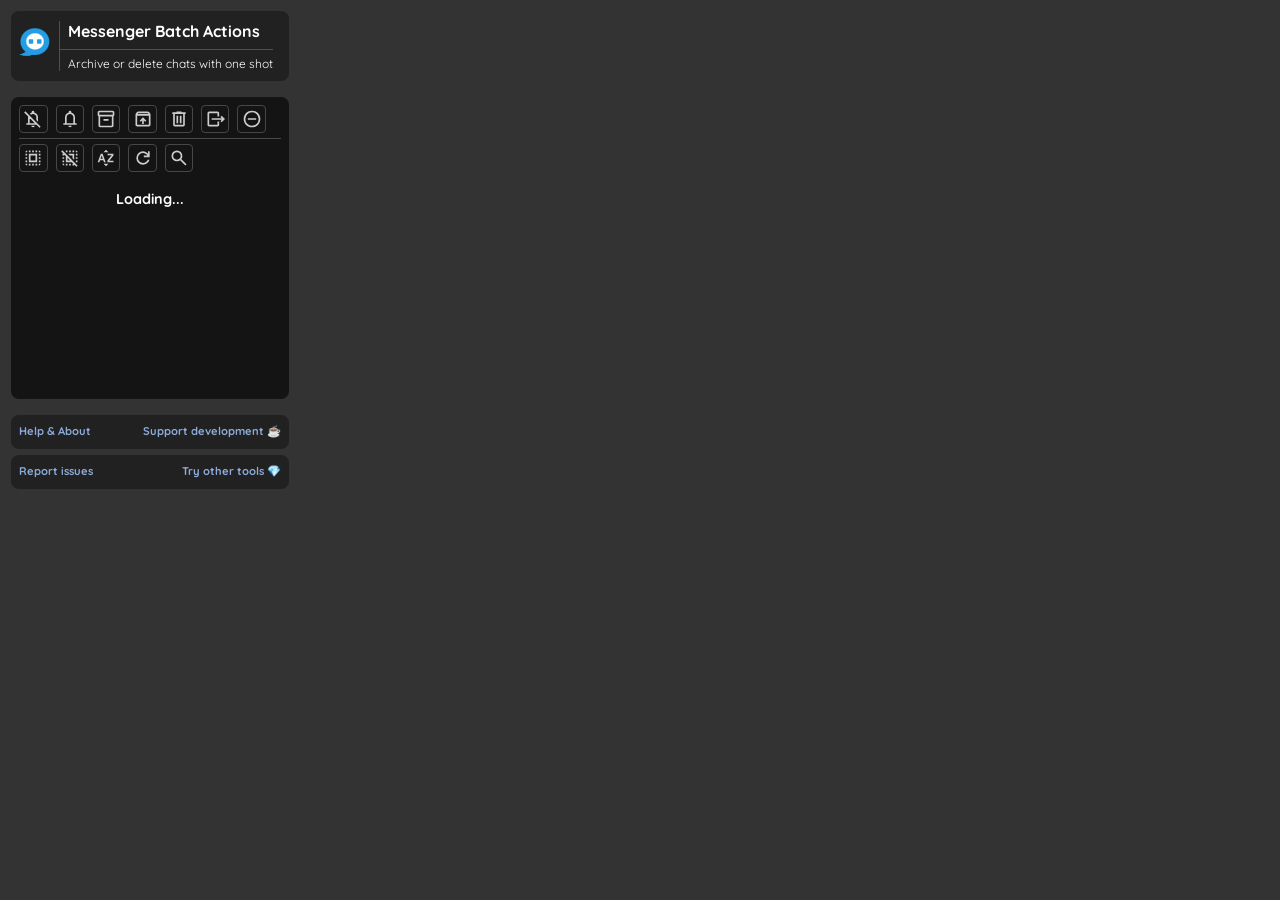
==== html/index.html @ a34a36d0 "Messenger Batch Actions 1.0.1, as published on the Chrome Web Store" ====
<!DOCTYPE html>
<html lang="en">
	<head>
		<meta charset="UTF-8" />
		<meta name="viewport" content="width=device-width, initial-scale=1" />
		<title>Messenger Batch Actions</title>
		<meta name="description" content="Multiple chats archive, delete, or mute at once to keep your Messenger clean" />
		<meta name="author" content="Jun Ivanne Dalman" />
		<link rel="stylesheet" href="../css/index.css" />
		<script defer src="../js/index.js"></script>
	</head>
	<body>
		<!-- Information -->
		<header>
			<div class="title-container">
				<div class="icon">
					<img src="../assets/icons/icon32.png" />
				</div>

				<span class="vertical-line"></span>
				<div class="text-title">
					<h1>Messenger Batch Actions</h1>
					<span class="horizontal-line"></span>
					<p>Archive or delete chats with one shot</p>
				</div>
			</div>
		</header>
		<main>
			<!-- Action -->
			<!-- Select All / Unselect All is also here -->
			<section>
				<!-- Chats list -->
				<div class="actions">
					<div id="chats-actions" class="chat-actions">
						<button data-action="mute" data-tooltip="Mute">
							<svg xmlns="http://www.w3.org/2000/svg" height="24px" viewBox="0 -960 960 960" width="24px" fill="#CCCCCC"><path d="M160-200v-80h80v-280q0-33 8.5-65t25.5-61l60 60q-7 16-10.5 32.5T320-560v280h248L56-792l56-56 736 736-56 56-146-144H160Zm560-154-80-80v-126q0-66-47-113t-113-47q-26 0-50 8t-44 24l-58-58q20-16 43-28t49-18v-28q0-25 17.5-42.5T480-880q25 0 42.5 17.5T540-820v28q80 20 130 84.5T720-560v206Zm-276-50Zm36 324q-33 0-56.5-23.5T400-160h160q0 33-23.5 56.5T480-80Zm33-481Z" /></svg>
						</button>
						<button data-action="unmute" data-tooltip="Unmute">
							<svg xmlns="http://www.w3.org/2000/svg" height="24px" viewBox="0 -960 960 960" width="24px" fill="#CCCCCC"><path d="M160-200v-80h80v-280q0-83 50-147.5T420-792v-28q0-25 17.5-42.5T480-880q25 0 42.5 17.5T540-820v28q80 20 130 84.5T720-560v280h80v80H160Zm320-300Zm0 420q-33 0-56.5-23.5T400-160h160q0 33-23.5 56.5T480-80ZM320-280h320v-280q0-66-47-113t-113-47q-66 0-113 47t-47 113v280Z" /></svg>
						</button>
						<button data-action="archive" data-tooltip="Archive">
							<svg xmlns="http://www.w3.org/2000/svg" height="24px" viewBox="0 -960 960 960" width="24px" fill="#CCCCCC"><path d="M200-80q-33 0-56.5-23.5T120-160v-451q-18-11-29-28.5T80-680v-120q0-33 23.5-56.5T160-880h640q33 0 56.5 23.5T880-800v120q0 23-11 40.5T840-611v451q0 33-23.5 56.5T760-80H200Zm0-520v440h560v-440H200Zm-40-80h640v-120H160v120Zm200 280h240v-80H360v80Zm120 20Z" /></svg>
						</button>
						<button data-action="unarchive" data-tooltip="Unarchive">
							<svg xmlns="http://www.w3.org/2000/svg" height="24px" viewBox="0 -960 960 960" width="24px" fill="#CCCCCC"><path d="M480-560 320-400l56 56 64-64v168h80v-168l64 64 56-56-160-160Zm-280-80v440h560v-440H200Zm0 520q-33 0-56.5-23.5T120-200v-499q0-14 4.5-27t13.5-24l50-61q11-14 27.5-21.5T250-840h460q18 0 34.5 7.5T772-811l50 61q9 11 13.5 24t4.5 27v499q0 33-23.5 56.5T760-120H200Zm16-600h528l-34-40H250l-34 40Zm264 300Z" /></svg>
						</button>
						<button data-action="delete" data-tooltip="Delete">
							<svg xmlns="http://www.w3.org/2000/svg" height="24px" viewBox="0 -960 960 960" width="24px" fill="#CCCCCC"><path d="M280-120q-33 0-56.5-23.5T200-200v-520h-40v-80h200v-40h240v40h200v80h-40v520q0 33-23.5 56.5T680-120H280Zm400-600H280v520h400v-520ZM360-280h80v-360h-80v360Zm160 0h80v-360h-80v360ZM280-720v520-520Z" /></svg>
						</button>
						<button data-action="leave" data-tooltip="Leave">
							<svg xmlns="http://www.w3.org/2000/svg" height="24px" viewBox="0 -960 960 960" width="24px" fill="#CCCCCC"><path d="M806-440H320v-80h486l-62-62 56-58 160 160-160 160-56-58 62-62ZM600-600v-160H200v560h400v-160h80v160q0 33-23.5 56.5T600-120H200q-33 0-56.5-23.5T120-200v-560q0-33 23.5-56.5T200-840h400q33 0 56.5 23.5T680-760v160h-80Z" /></svg>
						</button>
						<button data-action="block" data-tooltip="Block/Unblock">
							<svg xmlns="http://www.w3.org/2000/svg" height="24px" viewBox="0 -960 960 960" width="24px" fill="#CCCCCC"><path d="M280-440h400v-80H280v80ZM480-80q-83 0-156-31.5T197-197q-54-54-85.5-127T80-480q0-83 31.5-156T197-763q54-54 127-85.5T480-880q83 0 156 31.5T763-763q54 54 85.5 127T880-480q0 83-31.5 156T763-197q-54 54-127 85.5T480-80Zm0-80q134 0 227-93t93-227q0-134-93-227t-227-93q-134 0-227 93t-93 227q0 134 93 227t227 93Zm0-320Z" /></svg>
						</button>
					</div>
					<span class="horizontal-line"></span>
					<div id="chats-actions-additional" class="chat-actions">
						<button data-action="select-all" data-tooltip="Select-all">
							<svg xmlns="http://www.w3.org/2000/svg" height="24px" viewBox="0 -960 960 960" width="24px" fill="#CCCCCC"><path d="M280-280v-400h400v400H280Zm80-80h240v-240H360v240ZM200-200v80q-33 0-56.5-23.5T120-200h80Zm-80-80v-80h80v80h-80Zm0-160v-80h80v80h-80Zm0-160v-80h80v80h-80Zm80-160h-80q0-33 23.5-56.5T200-840v80Zm80 640v-80h80v80h-80Zm0-640v-80h80v80h-80Zm160 640v-80h80v80h-80Zm0-640v-80h80v80h-80Zm160 640v-80h80v80h-80Zm0-640v-80h80v80h-80Zm160 640v-80h80q0 33-23.5 56.5T760-120Zm0-160v-80h80v80h-80Zm0-160v-80h80v80h-80Zm0-160v-80h80v80h-80Zm0-160v-80q33 0 56.5 23.5T840-760h-80Z" /></svg>
						</button>
						<button data-action="unselect-all" data-tooltip="Unselect-all">
							<svg xmlns="http://www.w3.org/2000/svg" height="24px" viewBox="0 -960 960 960" width="24px" fill="#CCCCCC"><path d="M791-56 567-280H280v-287L56-791l56-57 736 736-57 56ZM360-360h127L360-487v127Zm320-33-80-80v-127H473l-80-80h287v287ZM200-200v80q-33 0-56.5-23.5T120-200h80Zm-80-80v-80h80v80h-80Zm0-160v-80h80v80h-80Zm0-160v-80h80v80h-80Zm160 480v-80h80v80h-80Zm0-640v-80h80v80h-80Zm160 640v-80h80v80h-80Zm0-640v-80h80v80h-80Zm160 640v-80h80v80h-80Zm0-640v-80h80v80h-80Zm160 480v-80h80v80h-80Zm0-160v-80h80v80h-80Zm0-160v-80h80v80h-80Zm0-160v-80q33 0 56.5 23.5T840-760h-80Z" /></svg>
						</button>
						<button data-action="sortby-name" data-order="ascending" data-tooltip="Sort-by">
							<svg xmlns="http://www.w3.org/2000/svg" height="24px" viewBox="0 -960 960 960" width="24px" fill="#CCCCCC"><path d="m80-280 150-400h86l150 400h-82l-34-96H196l-32 96H80Zm140-164h104l-48-150h-6l-50 150Zm328 164v-76l202-252H556v-72h282v76L638-352h202v72H548ZM360-760l120-120 120 120H360ZM480-80 360-200h240L480-80Z" /></svg>
						</button>
						<button data-action="refresh-chats" data-tooltip="Refresh Chats">
							<svg xmlns="http://www.w3.org/2000/svg" height="24px" viewBox="0 -960 960 960" width="24px" fill="#CCCCCC"><path d="M480-160q-134 0-227-93t-93-227q0-134 93-227t227-93q69 0 132 28.5T720-690v-110h80v280H520v-80h168q-32-56-87.5-88T480-720q-100 0-170 70t-70 170q0 100 70 170t170 70q77 0 139-44t87-116h84q-28 106-114 173t-196 67Z" /></svg>
						</button>
						<button data-action="search-chats" data-tooltip="Search">
							<svg xmlns="http://www.w3.org/2000/svg" height="24px" viewBox="0 -960 960 960" width="24px" fill="#CCCCCC"><path d="M784-120 532-372q-30 24-69 38t-83 14q-109 0-184.5-75.5T120-580q0-109 75.5-184.5T380-840q109 0 184.5 75.5T640-580q0 44-14 83t-38 69l252 252-56 56ZM380-400q75 0 127.5-52.5T560-580q0-75-52.5-127.5T380-760q-75 0-127.5 52.5T200-580q0 75 52.5 127.5T380-400Z" /></svg>
						</button>
					</div>
				</div>
				<!-- Archived list -->
			</section>
			<input type="text" id="search-chats" class="no-display" />
			<h2 id="chat-source">Loading...</h2>
			<!-- Selection -->
			<section class="chats-container">
				<section class="chats-list"></section>
			</section>
		</main>
		<footer>
			<div>
				<button id="help">Help & About</button>
				<a href="https://yvantot.github.io/i" data-tooltip="Help keep this tool updated!">Support development ☕</a>
			</div>
			<div>
				<button id="issues">Report issues</button>
				<a href="https://yvantot.github.io/i" data-tooltip="Time-saving tools like this one!">Try other tools 💎</a>
			</div>
		</footer>
	</body>
</html>
---- css/index.css ----
@keyframes show_up {
	0% {
		opacity: 0;
	}
	100% {
		opacity: 1;
	}
}
@keyframes spin {
	0% {
		transform: rotate(0deg);
	}
	100% {
		transform: rotate(360deg);
	}
}
:root {
	--font-color: hsl(0, 0%, 100%);
	--line-color: hsla(0, 0%, 50%, 0.5);
	--lightest-bg: hsl(0, 0%, 48%);
	--lighter-bg: hsl(0, 0%, 33%);
	--light-bg: hsl(0, 0%, 28%);
	--dark-bg: hsl(0, 0%, 20%);
	--darker-bg: hsl(0, 0%, 13%);
	--darkest-bg: hsl(0, 0%, 8%);
	--links: hsl(216, 50%, 70%);
	--chat-selected-color: hsl(0, 0%, 25%);
}
@font-face {
	font-family: Quicksand;
	src: url("../assets/Quicksand.ttf") format("truetype");
}
*,
*::before,
*::after {
	user-select: none;
	box-sizing: border-box;
	margin: 0;
	border: none;
	background: none;
	padding: 0;
	text-decoration: none;
	line-height: 1.6;
	color: var(--font-color);
	font-family: Quicksand, Arial, Helvetica, sans-serif;
	font-size: 16px;
	font-weight: normal;
}
::-webkit-scrollbar {
	width: 5px;
}
::-webkit-scrollbar-track {
	border-radius: 10px;
	background: var(--light-bg);
}
::-webkit-scrollbar-thumb {
	border-radius: 10px;
	background: var(--lightest-bg);
}
.title-container {
	display: flex;
	align-items: center;
	justify-content: flex-start;
	border-radius: 0.5rem;
	background-color: var(--darker-bg);
	padding: 0.5rem;
	img {
		margin-right: 0.5rem;
	}
	.text-title {
		h1,
		p {
			margin-left: 0.5rem;
		}
		h1 {
			margin-bottom: 0.25rem;
			font-weight: bold;
		}
		p {
			margin-top: 0.25rem;
			font-size: 0.75rem;
		}
	}
}
body {
	display: flex;
	flex-direction: column;
	background-color: var(--dark-bg);
	padding: 0.7rem;
	width: 300px;
	height: 500px;
	gap: 1rem;
}
footer {
	display: flex;
	flex-direction: column;
	gap: 0.4rem;
	div {
		display: flex;
		justify-content: space-between;
		border-radius: 0.5rem;
		background-color: var(--darker-bg);
		padding: 0.5rem;
		p,
		a,
		button {
			font-size: 0.7rem;
			user-select: none;
		}
	}
	a,
	button {
		cursor: pointer;
		color: var(--links);
		font-weight: bold;
	}
}
main {
	display: flex;
	flex-direction: column;
	border-radius: 0.5rem;
	background-color: var(--darkest-bg);
	padding: 0.5rem;
	height: inherit;
	overflow: hidden;
	gap: 0.5rem;
	button,
	label {
		transition: transform 0.2s ease-in-out, background-color 0.2s ease-in-out, opacity 0.2s ease-in-out;
		cursor: pointer;
	}
	.actions {
		display: flex;
		flex-direction: column;
		gap: 0.3rem 0.1rem;
	}
	.chat-actions:hover {
		button {
			opacity: 0.5;
		}
	}
	button:hover {
		opacity: 1 !important;
		background-color: var(--light-bg);
	}

	button {
		border: 1px solid var(--light-bg);
	}
	button {
		display: flex;
		align-items: center;
		justify-content: center;
		border-radius: 0.25rem;
		padding: 0.2rem;
		svg {
			transition: transform 0.2s ease-in-out;
			width: 20px;
			height: 20px;
		}
	}
	h2 {
		margin-top: 0.5rem;
		text-align: center;
		font-size: 0.9rem;
		font-weight: bold;
		user-select: none;
		a {
			color: var(--links);
			font-size: 0.9rem;
			font-weight: bold;
		}
	}
	.chat-actions {
		display: flex;
		align-items: center;
		width: fit-content;
		gap: 0.5rem;
	}
	.chats-container {
		overflow-y: auto;
	}
	.chats-list {
		display: flex;
		flex-wrap: wrap;
		height: 100%;
		gap: 0.25rem;
		.chat-container:hover {
			background-color: var(--dark-bg);
			p {
				opacity: 1;
			}
		}
		.chat-container {
			display: flex;
			align-items: center;
			transition: background-color 0.1s ease-in-out, transform 0.1s ease-in-out;
			border: 1px solid var(--line-color);
			border-radius: 0.25rem;
			overflow: hidden;
			img {
				width: 30px;
				height: 30px;
				object-fit: contain;
			}
			p {
				transition: opacity 0.1s ease-in-out;
				opacity: 0.5;
				margin: 0 0.5rem;
				overflow: hidden;
				white-space: nowrap;
				font-size: 0.7rem;
				max-inline-size: 11ch;
			}
		}
	}
}
/* Utilities */
.flip {
	svg {
		transform: scaleX(-1);
	}
}
.no-display {
	display: none !important;
}
.chat-selected {
	background-color: var(--dark-bg);
	transform: scale(0.9, 0.9);
	filter: brightness(50%);
}
.horizontal-line {
	display: block;
	align-self: center;
	background-color: var(--line-color);
	width: 100%;
	height: 1px;
}
.vertical-line {
	display: block;
	background-color: var(--line-color);
	width: 1px;
	height: 50px;
}
.spin-anim {
	svg {
		animation-name: spin;
		animation-duration: 1s;
		animation-timing-function: cubic-bezier(0.175, 0.885, 0.32, 1.275);
		animation-direction: normal;
	}
}
@keyframes show_tooltip {
	0% {
		transform: scale(0.9, 0.9);
		opacity: 0;
	}
	20% {
		transform: scale(1, 1);
		opacity: 1;
	}
	80% {
		transform: scale(1, 1);
		opacity: 1;
	}
	100% {
		opacity: 0;
	}
}
.tooltip {
	display: block;
	position: fixed;
	opacity: 0;
	z-index: 100;
	border-radius: 0.3rem;
	background-color: var(--light-bg);
	padding: 0.2rem;
	animation-name: show_tooltip;
	animation-duration: 1.5s;
	animation-timing-function: cubic-bezier(0.175, 0.885, 0.32, 1.275);
	animation-delay: 0.3s;
	animation-fill-mode: forwards;
	text-align: center;
	font-size: 0.7rem;
	pointer-events: none;
	user-select: none;
}
a {
	cursor: pointer !important;
	color: var(--links) !important;
	font-weight: bold !important;
}
input {
	border: 2px solid var(--dark-bg);
	outline: none;
	border-radius: 0.5rem;
	padding: 0.2rem;
	font-size: 0.7rem;
	height: 1.5rem;
}
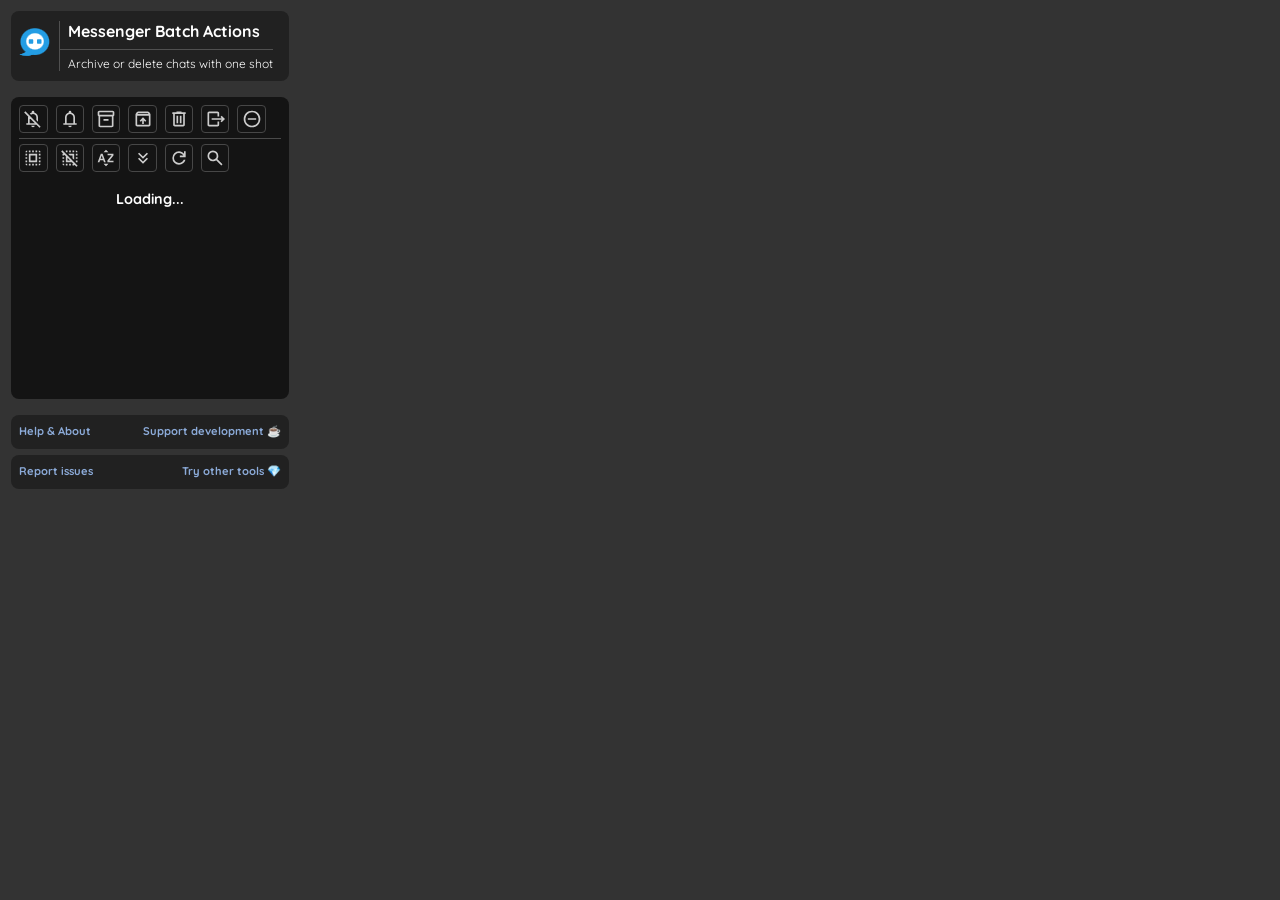
==== commit c9cf6117: "1.1.0: one chat at a time, live popup, layout fixes from GitHub Actions now run on one chat at a tim" ====
--- a/html/index.html
+++ b/html/index.html
@@ -7,6 +7,7 @@
 		<meta name="description" content="Multiple chats archive, delete, or mute at once to keep your Messenger clean" />
 		<meta name="author" content="Jun Ivanne Dalman" />
 		<link rel="stylesheet" href="../css/index.css" />
+		<script defer src="../js/shared/page-parts.js"></script>
 		<script defer src="../js/index.js"></script>
 	</head>
 	<body>
@@ -65,6 +66,9 @@
 						<button data-action="sortby-name" data-order="ascending" data-tooltip="Sort-by">
 							<svg xmlns="http://www.w3.org/2000/svg" height="24px" viewBox="0 -960 960 960" width="24px" fill="#CCCCCC"><path d="m80-280 150-400h86l150 400h-82l-34-96H196l-32 96H80Zm140-164h104l-48-150h-6l-50 150Zm328 164v-76l202-252H556v-72h282v76L638-352h202v72H548ZM360-760l120-120 120 120H360ZM480-80 360-200h240L480-80Z" /></svg>
 						</button>
+						<button data-action="load-more" data-tooltip="Load more chats">
+							<svg xmlns="http://www.w3.org/2000/svg" height="24px" viewBox="0 -960 960 960" width="24px" fill="#CCCCCC"><path d="M480-200 240-440l56-56 184 183 184-183 56 56-240 240Zm0-240L240-680l56-56 184 183 184-183 56 56-240 240Z" /></svg>
+						</button>
 						<button data-action="refresh-chats" data-tooltip="Refresh Chats">
 							<svg xmlns="http://www.w3.org/2000/svg" height="24px" viewBox="0 -960 960 960" width="24px" fill="#CCCCCC"><path d="M480-160q-134 0-227-93t-93-227q0-134 93-227t227-93q69 0 132 28.5T720-690v-110h80v280H520v-80h168q-32-56-87.5-88T480-720q-100 0-170 70t-70 170q0 100 70 170t170 70q77 0 139-44t87-116h84q-28 106-114 173t-196 67Z" /></svg>
 						</button>
@@ -77,6 +81,14 @@
 			</section>
 			<input type="text" id="search-chats" class="no-display" />
 			<h2 id="chat-source">Loading...</h2>
+			<!-- Progress of the running action -->
+			<section id="job" class="job no-display">
+				<p id="job-text"></p>
+				<div class="job-bar"><span id="job-bar-fill"></span></div>
+				<ul id="job-problems"></ul>
+				<button id="job-stop">Stop</button>
+				<button id="job-close" class="no-display">OK</button>
+			</section>
 			<!-- Selection -->
 			<section class="chats-container">
 				<section class="chats-list"></section>
--- a/css/index.css
+++ b/css/index.css
@@ -298,3 +298,58 @@
 	font-size: 0.7rem;
 	height: 1.5rem;
 }
+/* Progress of the running action */
+.job {
+	display: flex;
+	flex-direction: column;
+	flex-shrink: 0;
+	border: 1px solid var(--line-color);
+	border-radius: 0.5rem;
+	background-color: var(--darker-bg);
+	padding: 0.4rem 0.5rem;
+	gap: 0.3rem;
+	p,
+	li,
+	button {
+		font-size: 0.7rem;
+	}
+	.job-bar {
+		border-radius: 1rem;
+		background-color: var(--light-bg);
+		height: 4px;
+		overflow: hidden;
+		span {
+			display: block;
+			transition: width 0.3s ease-in-out;
+			background-color: var(--links);
+			width: 0;
+			height: 100%;
+		}
+	}
+	ul {
+		margin-left: 1rem;
+		max-height: 5rem;
+		overflow-y: auto;
+		li {
+			opacity: 0.7;
+		}
+	}
+	button {
+		align-self: flex-end;
+		padding: 0.1rem 0.6rem;
+	}
+}
+.chat-actions.busy button {
+	opacity: 0.3 !important;
+	pointer-events: none;
+}
+.chats-list .chat-container {
+	cursor: pointer;
+}
+/* Waiting for Messenger to load more chats */
+.loading {
+	pointer-events: none;
+	svg {
+		animation: spin 1s linear infinite;
+	}
+}
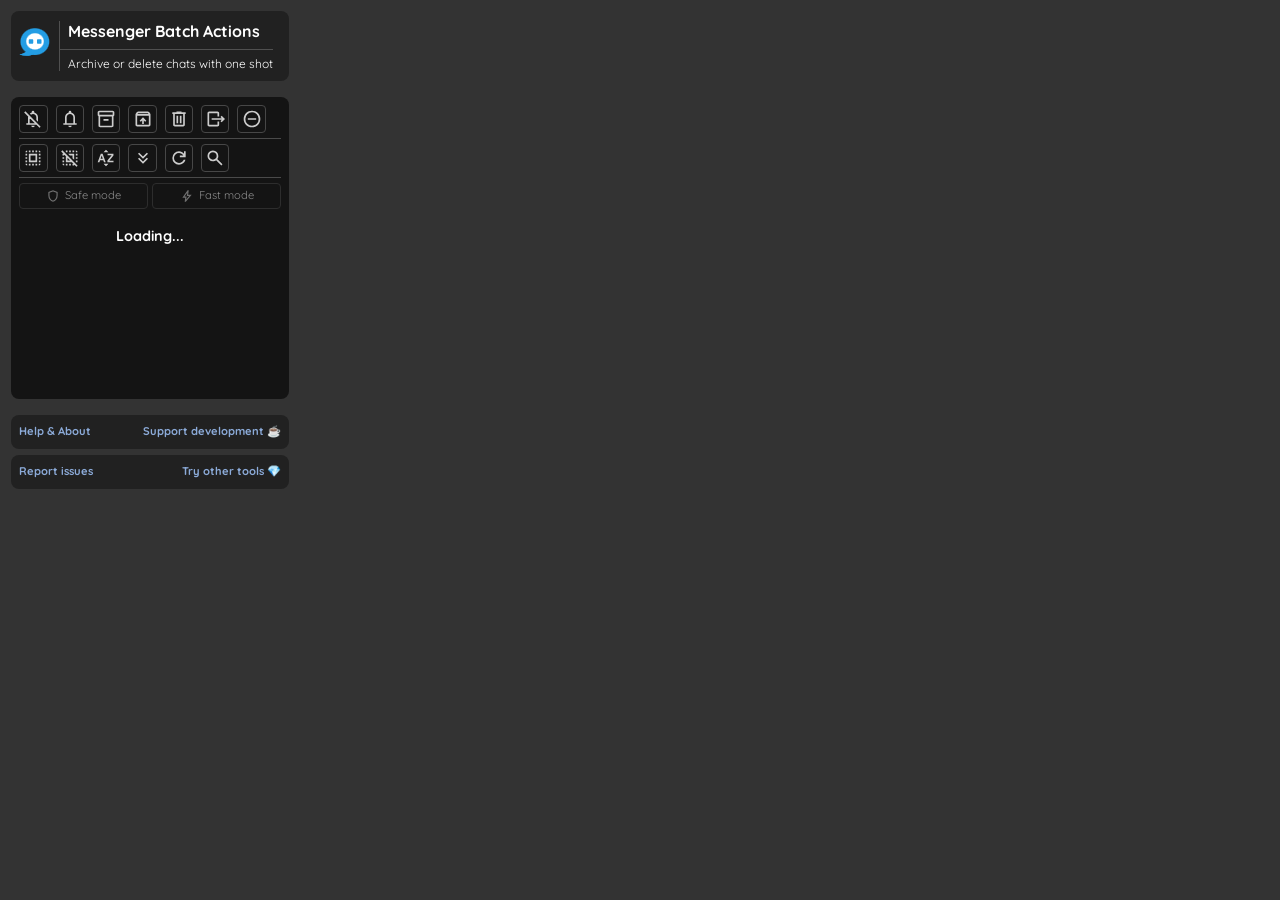
==== commit a30e5558: "Safe mode and Fast mode, and OK dismisses the summary for good The popup has a switch between Safe m" ====
--- a/html/index.html
+++ b/html/index.html
@@ -76,6 +76,18 @@
 							<svg xmlns="http://www.w3.org/2000/svg" height="24px" viewBox="0 -960 960 960" width="24px" fill="#CCCCCC"><path d="M784-120 532-372q-30 24-69 38t-83 14q-109 0-184.5-75.5T120-580q0-109 75.5-184.5T380-840q109 0 184.5 75.5T640-580q0 44-14 83t-38 69l252 252-56 56ZM380-400q75 0 127.5-52.5T560-580q0-75-52.5-127.5T380-760q-75 0-127.5 52.5T200-580q0 75 52.5 127.5T380-400Z" /></svg>
 						</button>
 					</div>
+					<span class="horizontal-line"></span>
+					<!-- How actions run: one chat at a time, or all at once -->
+					<div id="mode" class="mode-switch">
+						<button data-mode="safe" data-tooltip="One chat at a time, and checks each one">
+							<svg xmlns="http://www.w3.org/2000/svg" height="24px" viewBox="0 -960 960 960" width="24px" fill="#CCCCCC"><path d="M480-80q-139-35-229.5-159.5T160-516v-244l320-120 320 120v244q0 152-90.5 276.5T480-80Zm0-84q104-33 172-132t68-220v-189l-240-90-240 90v189q0 121 68 220t172 132Zm0-316Z" /></svg>
+							Safe mode
+						</button>
+						<button data-mode="fast" data-tooltip="All chats at once. Quicker, but Messenger can miss some">
+							<svg xmlns="http://www.w3.org/2000/svg" height="24px" viewBox="0 -960 960 960" width="24px" fill="#CCCCCC"><path d="m422-232 207-248H469l29-227-185 267h139l-30 208ZM320-80l40-280H160l360-520h80l-40 320h240L400-80h-80Zm151-390Z" /></svg>
+							Fast mode
+						</button>
+					</div>
 				</div>
 				<!-- Archived list -->
 			</section>
--- a/css/index.css
+++ b/css/index.css
@@ -353,3 +353,23 @@
 		animation: spin 1s linear infinite;
 	}
 }
+/* Safe mode / Fast mode */
+main .mode-switch {
+	display: flex;
+	gap: 0.3rem;
+	button {
+		flex: 1;
+		gap: 0.3rem;
+		opacity: 0.5;
+		font-size: 0.7rem;
+		svg {
+			width: 14px;
+			height: 14px;
+		}
+	}
+	button.mode-on {
+		opacity: 1;
+		border-color: var(--links);
+		background-color: var(--dark-bg);
+	}
+}
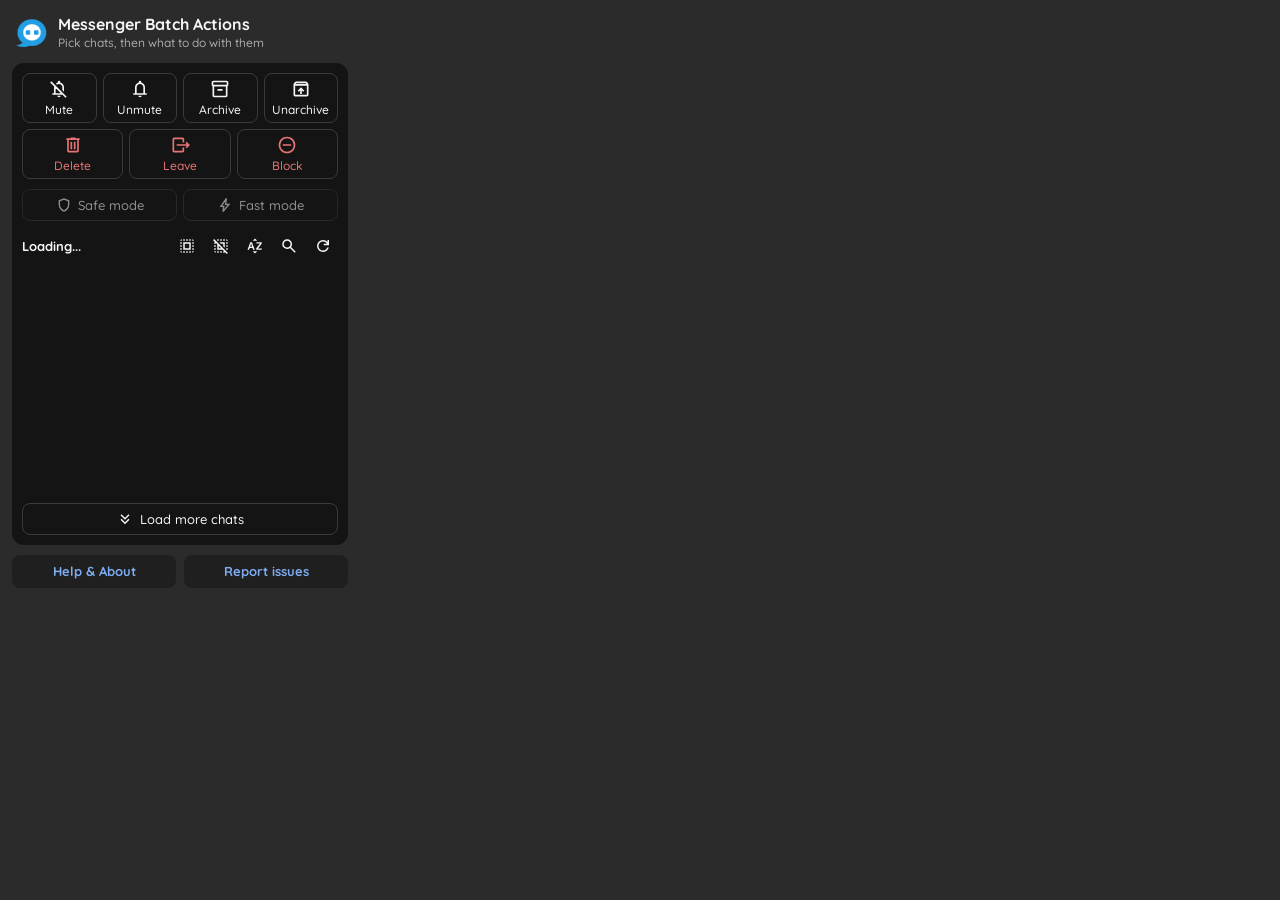
==== commit 3a272b20: "Roomier popup, no personal details, help that fits The popup is 360 by 600 (HideMeChat's width; 600 " ====
--- a/html/index.html
+++ b/html/index.html
@@ -4,95 +4,47 @@
 		<meta charset="UTF-8" />
 		<meta name="viewport" content="width=device-width, initial-scale=1" />
 		<title>Messenger Batch Actions</title>
-		<meta name="description" content="Multiple chats archive, delete, or mute at once to keep your Messenger clean" />
-		<meta name="author" content="Jun Ivanne Dalman" />
+		<meta name="description" content="Archive, delete, mute or leave many Messenger chats at once" />
 		<link rel="stylesheet" href="../css/index.css" />
 		<script defer src="../js/shared/page-parts.js"></script>
 		<script defer src="../js/index.js"></script>
 	</head>
 	<body>
-		<!-- Information -->
-		<header>
-			<div class="title-container">
-				<div class="icon">
-					<img src="../assets/icons/icon32.png" />
-				</div>
-
-				<span class="vertical-line"></span>
-				<div class="text-title">
-					<h1>Messenger Batch Actions</h1>
-					<span class="horizontal-line"></span>
-					<p>Archive or delete chats with one shot</p>
-				</div>
+		<header class="title">
+			<img src="../assets/icons/icon32.png" alt="" />
+			<div>
+				<h1>Messenger Batch Actions</h1>
+				<p>Pick chats, then what to do with them</p>
 			</div>
 		</header>
 		<main>
-			<!-- Action -->
-			<!-- Select All / Unselect All is also here -->
-			<section>
-				<!-- Chats list -->
-				<div class="actions">
-					<div id="chats-actions" class="chat-actions">
-						<button data-action="mute" data-tooltip="Mute">
-							<svg xmlns="http://www.w3.org/2000/svg" height="24px" viewBox="0 -960 960 960" width="24px" fill="#CCCCCC"><path d="M160-200v-80h80v-280q0-33 8.5-65t25.5-61l60 60q-7 16-10.5 32.5T320-560v280h248L56-792l56-56 736 736-56 56-146-144H160Zm560-154-80-80v-126q0-66-47-113t-113-47q-26 0-50 8t-44 24l-58-58q20-16 43-28t49-18v-28q0-25 17.5-42.5T480-880q25 0 42.5 17.5T540-820v28q80 20 130 84.5T720-560v206Zm-276-50Zm36 324q-33 0-56.5-23.5T400-160h160q0 33-23.5 56.5T480-80Zm33-481Z" /></svg>
-						</button>
-						<button data-action="unmute" data-tooltip="Unmute">
-							<svg xmlns="http://www.w3.org/2000/svg" height="24px" viewBox="0 -960 960 960" width="24px" fill="#CCCCCC"><path d="M160-200v-80h80v-280q0-83 50-147.5T420-792v-28q0-25 17.5-42.5T480-880q25 0 42.5 17.5T540-820v28q80 20 130 84.5T720-560v280h80v80H160Zm320-300Zm0 420q-33 0-56.5-23.5T400-160h160q0 33-23.5 56.5T480-80ZM320-280h320v-280q0-66-47-113t-113-47q-66 0-113 47t-47 113v280Z" /></svg>
-						</button>
-						<button data-action="archive" data-tooltip="Archive">
-							<svg xmlns="http://www.w3.org/2000/svg" height="24px" viewBox="0 -960 960 960" width="24px" fill="#CCCCCC"><path d="M200-80q-33 0-56.5-23.5T120-160v-451q-18-11-29-28.5T80-680v-120q0-33 23.5-56.5T160-880h640q33 0 56.5 23.5T880-800v120q0 23-11 40.5T840-611v451q0 33-23.5 56.5T760-80H200Zm0-520v440h560v-440H200Zm-40-80h640v-120H160v120Zm200 280h240v-80H360v80Zm120 20Z" /></svg>
-						</button>
-						<button data-action="unarchive" data-tooltip="Unarchive">
-							<svg xmlns="http://www.w3.org/2000/svg" height="24px" viewBox="0 -960 960 960" width="24px" fill="#CCCCCC"><path d="M480-560 320-400l56 56 64-64v168h80v-168l64 64 56-56-160-160Zm-280-80v440h560v-440H200Zm0 520q-33 0-56.5-23.5T120-200v-499q0-14 4.5-27t13.5-24l50-61q11-14 27.5-21.5T250-840h460q18 0 34.5 7.5T772-811l50 61q9 11 13.5 24t4.5 27v499q0 33-23.5 56.5T760-120H200Zm16-600h528l-34-40H250l-34 40Zm264 300Z" /></svg>
-						</button>
-						<button data-action="delete" data-tooltip="Delete">
-							<svg xmlns="http://www.w3.org/2000/svg" height="24px" viewBox="0 -960 960 960" width="24px" fill="#CCCCCC"><path d="M280-120q-33 0-56.5-23.5T200-200v-520h-40v-80h200v-40h240v40h200v80h-40v520q0 33-23.5 56.5T680-120H280Zm400-600H280v520h400v-520ZM360-280h80v-360h-80v360Zm160 0h80v-360h-80v360ZM280-720v520-520Z" /></svg>
-						</button>
-						<button data-action="leave" data-tooltip="Leave">
-							<svg xmlns="http://www.w3.org/2000/svg" height="24px" viewBox="0 -960 960 960" width="24px" fill="#CCCCCC"><path d="M806-440H320v-80h486l-62-62 56-58 160 160-160 160-56-58 62-62ZM600-600v-160H200v560h400v-160h80v160q0 33-23.5 56.5T600-120H200q-33 0-56.5-23.5T120-200v-560q0-33 23.5-56.5T200-840h400q33 0 56.5 23.5T680-760v160h-80Z" /></svg>
-						</button>
-						<button data-action="block" data-tooltip="Block/Unblock">
-							<svg xmlns="http://www.w3.org/2000/svg" height="24px" viewBox="0 -960 960 960" width="24px" fill="#CCCCCC"><path d="M280-440h400v-80H280v80ZM480-80q-83 0-156-31.5T197-197q-54-54-85.5-127T80-480q0-83 31.5-156T197-763q54-54 127-85.5T480-880q83 0 156 31.5T763-763q54 54 85.5 127T880-480q0 83-31.5 156T763-197q-54 54-127 85.5T480-80Zm0-80q134 0 227-93t93-227q0-134-93-227t-227-93q-134 0-227 93t-93 227q0 134 93 227t227 93Zm0-320Z" /></svg>
-						</button>
-					</div>
-					<span class="horizontal-line"></span>
-					<div id="chats-actions-additional" class="chat-actions">
-						<button data-action="select-all" data-tooltip="Select-all">
-							<svg xmlns="http://www.w3.org/2000/svg" height="24px" viewBox="0 -960 960 960" width="24px" fill="#CCCCCC"><path d="M280-280v-400h400v400H280Zm80-80h240v-240H360v240ZM200-200v80q-33 0-56.5-23.5T120-200h80Zm-80-80v-80h80v80h-80Zm0-160v-80h80v80h-80Zm0-160v-80h80v80h-80Zm80-160h-80q0-33 23.5-56.5T200-840v80Zm80 640v-80h80v80h-80Zm0-640v-80h80v80h-80Zm160 640v-80h80v80h-80Zm0-640v-80h80v80h-80Zm160 640v-80h80v80h-80Zm0-640v-80h80v80h-80Zm160 640v-80h80q0 33-23.5 56.5T760-120Zm0-160v-80h80v80h-80Zm0-160v-80h80v80h-80Zm0-160v-80h80v80h-80Zm0-160v-80q33 0 56.5 23.5T840-760h-80Z" /></svg>
-						</button>
-						<button data-action="unselect-all" data-tooltip="Unselect-all">
-							<svg xmlns="http://www.w3.org/2000/svg" height="24px" viewBox="0 -960 960 960" width="24px" fill="#CCCCCC"><path d="M791-56 567-280H280v-287L56-791l56-57 736 736-57 56ZM360-360h127L360-487v127Zm320-33-80-80v-127H473l-80-80h287v287ZM200-200v80q-33 0-56.5-23.5T120-200h80Zm-80-80v-80h80v80h-80Zm0-160v-80h80v80h-80Zm0-160v-80h80v80h-80Zm160 480v-80h80v80h-80Zm0-640v-80h80v80h-80Zm160 640v-80h80v80h-80Zm0-640v-80h80v80h-80Zm160 640v-80h80v80h-80Zm0-640v-80h80v80h-80Zm160 480v-80h80v80h-80Zm0-160v-80h80v80h-80Zm0-160v-80h80v80h-80Zm0-160v-80q33 0 56.5 23.5T840-760h-80Z" /></svg>
-						</button>
-						<button data-action="sortby-name" data-order="ascending" data-tooltip="Sort-by">
-							<svg xmlns="http://www.w3.org/2000/svg" height="24px" viewBox="0 -960 960 960" width="24px" fill="#CCCCCC"><path d="m80-280 150-400h86l150 400h-82l-34-96H196l-32 96H80Zm140-164h104l-48-150h-6l-50 150Zm328 164v-76l202-252H556v-72h282v76L638-352h202v72H548ZM360-760l120-120 120 120H360ZM480-80 360-200h240L480-80Z" /></svg>
-						</button>
-						<button data-action="load-more" data-tooltip="Load more chats">
-							<svg xmlns="http://www.w3.org/2000/svg" height="24px" viewBox="0 -960 960 960" width="24px" fill="#CCCCCC"><path d="M480-200 240-440l56-56 184 183 184-183 56 56-240 240Zm0-240L240-680l56-56 184 183 184-183 56 56-240 240Z" /></svg>
-						</button>
-						<button data-action="refresh-chats" data-tooltip="Refresh Chats">
-							<svg xmlns="http://www.w3.org/2000/svg" height="24px" viewBox="0 -960 960 960" width="24px" fill="#CCCCCC"><path d="M480-160q-134 0-227-93t-93-227q0-134 93-227t227-93q69 0 132 28.5T720-690v-110h80v280H520v-80h168q-32-56-87.5-88T480-720q-100 0-170 70t-70 170q0 100 70 170t170 70q77 0 139-44t87-116h84q-28 106-114 173t-196 67Z" /></svg>
-						</button>
-						<button data-action="search-chats" data-tooltip="Search">
-							<svg xmlns="http://www.w3.org/2000/svg" height="24px" viewBox="0 -960 960 960" width="24px" fill="#CCCCCC"><path d="M784-120 532-372q-30 24-69 38t-83 14q-109 0-184.5-75.5T120-580q0-109 75.5-184.5T380-840q109 0 184.5 75.5T640-580q0 44-14 83t-38 69l252 252-56 56ZM380-400q75 0 127.5-52.5T560-580q0-75-52.5-127.5T380-760q-75 0-127.5 52.5T200-580q0 75 52.5 127.5T380-400Z" /></svg>
-						</button>
-					</div>
-					<span class="horizontal-line"></span>
-					<!-- How actions run: one chat at a time, or all at once -->
-					<div id="mode" class="mode-switch">
-						<button data-mode="safe" data-tooltip="One chat at a time, and checks each one">
-							<svg xmlns="http://www.w3.org/2000/svg" height="24px" viewBox="0 -960 960 960" width="24px" fill="#CCCCCC"><path d="M480-80q-139-35-229.5-159.5T160-516v-244l320-120 320 120v244q0 152-90.5 276.5T480-80Zm0-84q104-33 172-132t68-220v-189l-240-90-240 90v189q0 121 68 220t172 132Zm0-316Z" /></svg>
-							Safe mode
-						</button>
-						<button data-mode="fast" data-tooltip="All chats at once. Quicker, but Messenger can miss some">
-							<svg xmlns="http://www.w3.org/2000/svg" height="24px" viewBox="0 -960 960 960" width="24px" fill="#CCCCCC"><path d="m422-232 207-248H469l29-227-185 267h139l-30 208ZM320-80l40-280H160l360-520h80l-40 320h240L400-80h-80Zm151-390Z" /></svg>
-							Fast mode
-						</button>
-					</div>
+			<!-- What to do with the selected chats -->
+			<div id="chats-actions" class="chat-actions">
+				<button data-action="mute"><svg xmlns="http://www.w3.org/2000/svg" viewBox="0 -960 960 960" fill="#CCCCCC"><path d="M160-200v-80h80v-280q0-33 8.5-65t25.5-61l60 60q-7 16-10.5 32.5T320-560v280h248L56-792l56-56 736 736-56 56-146-144H160Zm560-154-80-80v-126q0-66-47-113t-113-47q-26 0-50 8t-44 24l-58-58q20-16 43-28t49-18v-28q0-25 17.5-42.5T480-880q25 0 42.5 17.5T540-820v28q80 20 130 84.5T720-560v206Zm-276-50Zm36 324q-33 0-56.5-23.5T400-160h160q0 33-23.5 56.5T480-80Zm33-481Z"/></svg><span>Mute</span></button>
+				<button data-action="unmute"><svg xmlns="http://www.w3.org/2000/svg" viewBox="0 -960 960 960" fill="#CCCCCC"><path d="M160-200v-80h80v-280q0-83 50-147.5T420-792v-28q0-25 17.5-42.5T480-880q25 0 42.5 17.5T540-820v28q80 20 130 84.5T720-560v280h80v80H160Zm320-300Zm0 420q-33 0-56.5-23.5T400-160h160q0 33-23.5 56.5T480-80ZM320-280h320v-280q0-66-47-113t-113-47q-66 0-113 47t-47 113v280Z"/></svg><span>Unmute</span></button>
+				<button data-action="archive"><svg xmlns="http://www.w3.org/2000/svg" viewBox="0 -960 960 960" fill="#CCCCCC"><path d="M200-80q-33 0-56.5-23.5T120-160v-451q-18-11-29-28.5T80-680v-120q0-33 23.5-56.5T160-880h640q33 0 56.5 23.5T880-800v120q0 23-11 40.5T840-611v451q0 33-23.5 56.5T760-80H200Zm0-520v440h560v-440H200Zm-40-80h640v-120H160v120Zm200 280h240v-80H360v80Zm120 20Z"/></svg><span>Archive</span></button>
+				<button data-action="unarchive"><svg xmlns="http://www.w3.org/2000/svg" viewBox="0 -960 960 960" fill="#CCCCCC"><path d="M480-560 320-400l56 56 64-64v168h80v-168l64 64 56-56-160-160Zm-280-80v440h560v-440H200Zm0 520q-33 0-56.5-23.5T120-200v-499q0-14 4.5-27t13.5-24l50-61q11-14 27.5-21.5T250-840h460q18 0 34.5 7.5T772-811l50 61q9 11 13.5 24t4.5 27v499q0 33-23.5 56.5T760-120H200Zm16-600h528l-34-40H250l-34 40Zm264 300Z"/></svg><span>Unarchive</span></button>
+				<button data-action="delete"><svg xmlns="http://www.w3.org/2000/svg" viewBox="0 -960 960 960" fill="#CCCCCC"><path d="M280-120q-33 0-56.5-23.5T200-200v-520h-40v-80h200v-40h240v40h200v80h-40v520q0 33-23.5 56.5T680-120H280Zm400-600H280v520h400v-520ZM360-280h80v-360h-80v360Zm160 0h80v-360h-80v360ZM280-720v520-520Z"/></svg><span>Delete</span></button>
+				<button data-action="leave"><svg xmlns="http://www.w3.org/2000/svg" viewBox="0 -960 960 960" fill="#CCCCCC"><path d="M806-440H320v-80h486l-62-62 56-58 160 160-160 160-56-58 62-62ZM600-600v-160H200v560h400v-160h80v160q0 33-23.5 56.5T600-120H200q-33 0-56.5-23.5T120-200v-560q0-33 23.5-56.5T200-840h400q33 0 56.5 23.5T680-760v160h-80Z"/></svg><span>Leave</span></button>
+				<button data-action="block" data-tooltip="Block or unblock"><svg xmlns="http://www.w3.org/2000/svg" viewBox="0 -960 960 960" fill="#CCCCCC"><path d="M280-440h400v-80H280v80ZM480-80q-83 0-156-31.5T197-197q-54-54-85.5-127T80-480q0-83 31.5-156T197-763q54-54 127-85.5T480-880q83 0 156 31.5T763-763q54 54 85.5 127T880-480q0 83-31.5 156T763-197q-54 54-127 85.5T480-80Zm0-80q134 0 227-93t93-227q0-134-93-227t-227-93q-134 0-227 93t-93 227q0 134 93 227t227 93Zm0-320Z"/></svg><span>Block</span></button>
+			</div>
+			<!-- How actions run: one chat at a time, or all at once -->
+			<div id="mode" class="mode-switch">
+				<button data-mode="safe" data-tooltip="One chat at a time, and checks each one"><svg xmlns="http://www.w3.org/2000/svg" viewBox="0 -960 960 960" fill="#CCCCCC"><path d="M480-80q-139-35-229.5-159.5T160-516v-244l320-120 320 120v244q0 152-90.5 276.5T480-80Zm0-84q104-33 172-132t68-220v-189l-240-90-240 90v189q0 121 68 220t172 132Zm0-316Z"/></svg>Safe mode</button>
+				<button data-mode="fast" data-tooltip="All chats at once. Quicker, but Messenger can miss some"><svg xmlns="http://www.w3.org/2000/svg" viewBox="0 -960 960 960" fill="#CCCCCC"><path d="m422-232 207-248H469l29-227-185 267h139l-30 208ZM320-80l40-280H160l360-520h80l-40 320h240L400-80h-80Zm151-390Z"/></svg>Fast mode</button>
+			</div>
+			<!-- The list's tools -->
+			<div class="list-bar">
+				<h2 id="chat-source">Loading...</h2>
+				<div id="chats-actions-additional" class="list-tools">
+					<button data-action="select-all" data-tooltip="Select all"><svg xmlns="http://www.w3.org/2000/svg" viewBox="0 -960 960 960" fill="#CCCCCC"><path d="M280-280v-400h400v400H280Zm80-80h240v-240H360v240ZM200-200v80q-33 0-56.5-23.5T120-200h80Zm-80-80v-80h80v80h-80Zm0-160v-80h80v80h-80Zm0-160v-80h80v80h-80Zm80-160h-80q0-33 23.5-56.5T200-840v80Zm80 640v-80h80v80h-80Zm0-640v-80h80v80h-80Zm160 640v-80h80v80h-80Zm0-640v-80h80v80h-80Zm160 640v-80h80v80h-80Zm0-640v-80h80v80h-80Zm160 640v-80h80q0 33-23.5 56.5T760-120Zm0-160v-80h80v80h-80Zm0-160v-80h80v80h-80Zm0-160v-80h80v80h-80Zm0-160v-80q33 0 56.5 23.5T840-760h-80Z"/></svg></button>
+					<button data-action="unselect-all" data-tooltip="Unselect all"><svg xmlns="http://www.w3.org/2000/svg" viewBox="0 -960 960 960" fill="#CCCCCC"><path d="M791-56 567-280H280v-287L56-791l56-57 736 736-57 56ZM360-360h127L360-487v127Zm320-33-80-80v-127H473l-80-80h287v287ZM200-200v80q-33 0-56.5-23.5T120-200h80Zm-80-80v-80h80v80h-80Zm0-160v-80h80v80h-80Zm0-160v-80h80v80h-80Zm160 480v-80h80v80h-80Zm0-640v-80h80v80h-80Zm160 640v-80h80v80h-80Zm0-640v-80h80v80h-80Zm160 640v-80h80v80h-80Zm0-640v-80h80v80h-80Zm160 480v-80h80v80h-80Zm0-160v-80h80v80h-80Zm0-160v-80h80v80h-80Zm0-160v-80q33 0 56.5 23.5T840-760h-80Z"/></svg></button>
+					<button data-action="sortby-name" data-tooltip="Sort by name"><svg xmlns="http://www.w3.org/2000/svg" viewBox="0 -960 960 960" fill="#CCCCCC"><path d="m80-280 150-400h86l150 400h-82l-34-96H196l-32 96H80Zm140-164h104l-48-150h-6l-50 150Zm328 164v-76l202-252H556v-72h282v76L638-352h202v72H548ZM360-760l120-120 120 120H360ZM480-80 360-200h240L480-80Z"/></svg></button>
+					<button data-action="search-chats" data-tooltip="Search"><svg xmlns="http://www.w3.org/2000/svg" viewBox="0 -960 960 960" fill="#CCCCCC"><path d="M784-120 532-372q-30 24-69 38t-83 14q-109 0-184.5-75.5T120-580q0-109 75.5-184.5T380-840q109 0 184.5 75.5T640-580q0 44-14 83t-38 69l252 252-56 56ZM380-400q75 0 127.5-52.5T560-580q0-75-52.5-127.5T380-760q-75 0-127.5 52.5T200-580q0 75 52.5 127.5T380-400Z"/></svg></button>
+					<button data-action="refresh-chats" data-tooltip="Refresh"><svg xmlns="http://www.w3.org/2000/svg" viewBox="0 -960 960 960" fill="#CCCCCC"><path d="M480-160q-134 0-227-93t-93-227q0-134 93-227t227-93q69 0 132 28.5T720-690v-110h80v280H520v-80h168q-32-56-87.5-88T480-720q-100 0-170 70t-70 170q0 100 70 170t170 70q77 0 139-44t87-116h84q-28 106-114 173t-196 67Z"/></svg></button>
 				</div>
-				<!-- Archived list -->
-			</section>
-			<input type="text" id="search-chats" class="no-display" />
-			<h2 id="chat-source">Loading...</h2>
+			</div>
+			<input type="text" id="search-chats" class="no-display" placeholder="Search chats" />
 			<!-- Progress of the running action -->
 			<section id="job" class="job no-display">
 				<p id="job-text"></p>
@@ -101,20 +53,12 @@
 				<button id="job-stop">Stop</button>
 				<button id="job-close" class="no-display">OK</button>
 			</section>
-			<!-- Selection -->
-			<section class="chats-container">
-				<section class="chats-list"></section>
-			</section>
+			<section class="chats-list"></section>
+			<button data-action="load-more" class="load-more"><svg xmlns="http://www.w3.org/2000/svg" viewBox="0 -960 960 960" fill="#CCCCCC"><path d="M480-200 240-440l56-56 184 183 184-183 56 56-240 240Zm0-240L240-680l56-56 184 183 184-183 56 56-240 240Z"/></svg>Load more chats</button>
 		</main>
 		<footer>
-			<div>
-				<button id="help">Help & About</button>
-				<a href="https://yvantot.github.io/i" data-tooltip="Help keep this tool updated!">Support development ☕</a>
-			</div>
-			<div>
-				<button id="issues">Report issues</button>
-				<a href="https://yvantot.github.io/i" data-tooltip="Time-saving tools like this one!">Try other tools 💎</a>
-			</div>
+			<button id="help">Help & About</button>
+			<button id="issues">Report issues</button>
 		</footer>
 	</body>
 </html>
--- a/css/index.css
+++ b/css/index.css
@@ -1,9 +1,11 @@
 @keyframes show_up {
 	0% {
 		opacity: 0;
+		transform: translateY(6px);
 	}
 	100% {
 		opacity: 1;
+		transform: none;
 	}
 }
 @keyframes spin {
@@ -14,17 +16,32 @@
 		transform: rotate(360deg);
 	}
 }
+@keyframes show_tooltip {
+	0% {
+		opacity: 0;
+	}
+	15%,
+	85% {
+		opacity: 1;
+	}
+	100% {
+		opacity: 0;
+	}
+}
 :root {
-	--font-color: hsl(0, 0%, 100%);
-	--line-color: hsla(0, 0%, 50%, 0.5);
-	--lightest-bg: hsl(0, 0%, 48%);
-	--lighter-bg: hsl(0, 0%, 33%);
-	--light-bg: hsl(0, 0%, 28%);
-	--dark-bg: hsl(0, 0%, 20%);
-	--darker-bg: hsl(0, 0%, 13%);
+	--font-color: hsl(0, 0%, 96%);
+	--muted: hsl(0, 0%, 66%);
+	--line-color: hsla(0, 0%, 50%, 0.35);
+	--lightest-bg: hsl(0, 0%, 40%);
+	--lighter-bg: hsl(0, 0%, 30%);
+	--light-bg: hsl(0, 0%, 24%);
+	--dark-bg: hsl(0, 0%, 17%);
+	--darker-bg: hsl(0, 0%, 12%);
 	--darkest-bg: hsl(0, 0%, 8%);
-	--links: hsl(216, 50%, 70%);
-	--chat-selected-color: hsl(0, 0%, 25%);
+	--links: hsl(216, 80%, 72%);
+	--accent: hsl(216, 80%, 62%);
+	--selected-bg: hsla(216, 80%, 62%, 0.16);
+	--danger: hsl(0, 70%, 68%);
 }
 @font-face {
 	font-family: Quicksand;
@@ -33,318 +50,459 @@
 *,
 *::before,
 *::after {
-	user-select: none;
 	box-sizing: border-box;
 	margin: 0;
-	border: none;
+	padding: 0;
+}
+html,
+body {
+	background-color: var(--dark-bg);
+}
+body {
+	display: flex;
+	flex-direction: column;
+	gap: 10px;
+	padding: 12px;
+	width: 360px;
+	height: 600px;
+	overflow: hidden;
+	color: var(--font-color);
+	font: 500 14px/1.45 Quicksand, system-ui, Arial, sans-serif;
+	user-select: none;
+}
+button,
+input {
+	color: inherit;
+	font: inherit;
+}
+button {
+	cursor: pointer;
+	border: 1px solid var(--line-color);
+	border-radius: 8px;
 	background: none;
-	padding: 0;
+	transition: background-color 0.15s ease, border-color 0.15s ease, opacity 0.15s ease;
+}
+button:hover {
+	background-color: var(--light-bg);
+}
+button:focus-visible,
+input:focus-visible {
+	outline: 2px solid var(--accent);
+	outline-offset: 1px;
+}
+svg {
+	flex-shrink: 0;
+	fill: currentColor;
+}
+a {
+	cursor: pointer;
+	color: var(--links);
+	font-weight: 700;
 	text-decoration: none;
-	line-height: 1.6;
-	color: var(--font-color);
-	font-family: Quicksand, Arial, Helvetica, sans-serif;
-	font-size: 16px;
-	font-weight: normal;
-}
-::-webkit-scrollbar {
-	width: 5px;
-}
-::-webkit-scrollbar-track {
-	border-radius: 10px;
-	background: var(--light-bg);
-}
-::-webkit-scrollbar-thumb {
-	border-radius: 10px;
-	background: var(--lightest-bg);
-}
-.title-container {
+}
+
+/* ---------- header ---------- */
+.title {
 	display: flex;
 	align-items: center;
-	justify-content: flex-start;
-	border-radius: 0.5rem;
-	background-color: var(--darker-bg);
-	padding: 0.5rem;
+	gap: 10px;
+	padding: 2px 4px;
 	img {
-		margin-right: 0.5rem;
-	}
-	.text-title {
-		h1,
-		p {
-			margin-left: 0.5rem;
-		}
-		h1 {
-			margin-bottom: 0.25rem;
-			font-weight: bold;
-		}
-		p {
-			margin-top: 0.25rem;
-			font-size: 0.75rem;
-		}
-	}
-}
-body {
-	display: flex;
+		width: 32px;
+		height: 32px;
+	}
+	h1 {
+		font-size: 16px;
+		font-weight: 700;
+		line-height: 1.25;
+	}
+	p {
+		color: var(--muted);
+		font-size: 12px;
+	}
+}
+
+/* ---------- main panel ---------- */
+main {
+	display: flex;
+	flex: 1;
 	flex-direction: column;
-	background-color: var(--dark-bg);
-	padding: 0.7rem;
-	width: 300px;
-	height: 500px;
-	gap: 1rem;
-}
-footer {
-	display: flex;
-	flex-direction: column;
-	gap: 0.4rem;
-	div {
-		display: flex;
-		justify-content: space-between;
-		border-radius: 0.5rem;
-		background-color: var(--darker-bg);
-		padding: 0.5rem;
-		p,
-		a,
-		button {
-			font-size: 0.7rem;
-			user-select: none;
-		}
-	}
-	a,
+	gap: 10px;
+	border-radius: 12px;
+	background-color: var(--darkest-bg);
+	padding: 10px;
+	min-height: 0;
+}
+/* Four actions on the first row, the three that can't be undone share the second */
+.chat-actions {
+	display: grid;
+	grid-template-columns: repeat(12, 1fr);
+	gap: 6px;
 	button {
-		cursor: pointer;
-		color: var(--links);
-		font-weight: bold;
-	}
-}
-main {
-	display: flex;
-	flex-direction: column;
-	border-radius: 0.5rem;
-	background-color: var(--darkest-bg);
-	padding: 0.5rem;
-	height: inherit;
-	overflow: hidden;
-	gap: 0.5rem;
-	button,
-	label {
-		transition: transform 0.2s ease-in-out, background-color 0.2s ease-in-out, opacity 0.2s ease-in-out;
-		cursor: pointer;
-	}
-	.actions {
+		grid-column: span 3;
 		display: flex;
 		flex-direction: column;
-		gap: 0.3rem 0.1rem;
-	}
-	.chat-actions:hover {
-		button {
-			opacity: 0.5;
-		}
-	}
-	button:hover {
-		opacity: 1 !important;
-		background-color: var(--light-bg);
-	}
-
+		align-items: center;
+		justify-content: center;
+		gap: 2px;
+		padding: 6px 2px;
+		height: 50px;
+		svg {
+			width: 20px;
+			height: 20px;
+		}
+		span {
+			font-size: 12px;
+		}
+	}
+	button[data-action="delete"],
+	button[data-action="leave"],
+	button[data-action="block"] {
+		grid-column: span 4;
+		color: var(--danger);
+	}
+}
+.chat-actions.busy button {
+	opacity: 0.35;
+	pointer-events: none;
+}
+.mode-switch {
+	display: flex;
+	gap: 6px;
 	button {
-		border: 1px solid var(--light-bg);
-	}
+		display: flex;
+		flex: 1;
+		align-items: center;
+		justify-content: center;
+		gap: 6px;
+		opacity: 0.55;
+		height: 32px;
+		font-size: 13px;
+		svg {
+			width: 16px;
+			height: 16px;
+		}
+	}
+	button.mode-on {
+		opacity: 1;
+		border-color: var(--accent);
+		background-color: var(--selected-bg);
+	}
+}
+.list-bar {
+	display: flex;
+	align-items: center;
+	justify-content: space-between;
+	gap: 8px;
+	h2 {
+		flex: 1;
+		min-width: 0;
+		overflow: hidden;
+		font-size: 13px;
+		font-weight: 700;
+		text-overflow: ellipsis;
+		white-space: nowrap;
+		a {
+			font-size: 13px;
+		}
+	}
+	/* Messages that need room, like "open Messenger", wrap instead */
+	h2.long {
+		white-space: normal;
+	}
+}
+.list-tools {
+	display: flex;
+	gap: 4px;
 	button {
 		display: flex;
 		align-items: center;
 		justify-content: center;
-		border-radius: 0.25rem;
-		padding: 0.2rem;
+		border-color: transparent;
+		width: 30px;
+		height: 30px;
 		svg {
-			transition: transform 0.2s ease-in-out;
-			width: 20px;
-			height: 20px;
-		}
-	}
-	h2 {
-		margin-top: 0.5rem;
-		text-align: center;
-		font-size: 0.9rem;
-		font-weight: bold;
-		user-select: none;
-		a {
-			color: var(--links);
-			font-size: 0.9rem;
-			font-weight: bold;
-		}
-	}
-	.chat-actions {
-		display: flex;
-		align-items: center;
-		width: fit-content;
-		gap: 0.5rem;
-	}
-	.chats-container {
-		overflow-y: auto;
-	}
-	.chats-list {
-		display: flex;
-		flex-wrap: wrap;
-		height: 100%;
-		gap: 0.25rem;
-		.chat-container:hover {
-			background-color: var(--dark-bg);
-			p {
-				opacity: 1;
-			}
-		}
-		.chat-container {
-			display: flex;
-			align-items: center;
-			transition: background-color 0.1s ease-in-out, transform 0.1s ease-in-out;
-			border: 1px solid var(--line-color);
-			border-radius: 0.25rem;
-			overflow: hidden;
-			img {
-				width: 30px;
-				height: 30px;
-				object-fit: contain;
-			}
-			p {
-				transition: opacity 0.1s ease-in-out;
-				opacity: 0.5;
-				margin: 0 0.5rem;
-				overflow: hidden;
-				white-space: nowrap;
-				font-size: 0.7rem;
-				max-inline-size: 11ch;
-			}
-		}
-	}
-}
-/* Utilities */
-.flip {
+			width: 18px;
+			height: 18px;
+		}
+	}
+}
+#search-chats {
+	flex-shrink: 0;
+	border: 1px solid var(--line-color);
+	border-radius: 8px;
+	background-color: var(--darker-bg);
+	padding: 0 10px;
+	height: 34px;
+	font-size: 13px;
+}
+#search-chats:focus {
+	border-color: var(--accent);
+	outline: none;
+}
+
+/* ---------- chat list ---------- */
+.chats-list {
+	display: flex;
+	flex: 1;
+	flex-direction: column;
+	gap: 2px;
+	margin: 0 -4px;
+	padding: 0 4px;
+	min-height: 0;
+	overflow-y: auto;
+}
+.chat-container {
+	display: flex;
+	flex-shrink: 0;
+	align-items: center;
+	gap: 10px;
+	cursor: pointer;
+	border-radius: 8px;
+	padding: 5px 8px;
+	min-height: 42px;
+	.avatar {
+		display: grid;
+		flex-shrink: 0;
+		place-items: center;
+		border-radius: 50%;
+		background-color: var(--light-bg);
+		width: 32px;
+		height: 32px;
+		overflow: hidden;
+		font-size: 13px;
+		font-weight: 700;
+		img {
+			width: 100%;
+			height: 100%;
+			object-fit: cover;
+		}
+	}
+	p {
+		flex: 1;
+		min-width: 0;
+		overflow: hidden;
+		font-size: 14px;
+		text-overflow: ellipsis;
+		white-space: nowrap;
+	}
+	.check {
+		display: grid;
+		flex-shrink: 0;
+		place-items: center;
+		border: 2px solid var(--lightest-bg);
+		border-radius: 50%;
+		width: 20px;
+		height: 20px;
+		svg {
+			visibility: hidden;
+			width: 14px;
+			height: 14px;
+		}
+	}
+}
+.chat-container:hover {
+	background-color: var(--darker-bg);
+}
+.chat-container.chat-selected {
+	background-color: var(--selected-bg);
+	.check {
+		border-color: var(--accent);
+		background-color: var(--accent);
+		color: var(--darkest-bg);
+		svg {
+			visibility: visible;
+		}
+	}
+}
+.load-more {
+	display: flex;
+	flex-shrink: 0;
+	align-items: center;
+	justify-content: center;
+	gap: 6px;
+	height: 32px;
+	font-size: 13px;
 	svg {
-		transform: scaleX(-1);
-	}
-}
-.no-display {
-	display: none !important;
-}
-.chat-selected {
-	background-color: var(--dark-bg);
-	transform: scale(0.9, 0.9);
-	filter: brightness(50%);
-}
-.horizontal-line {
-	display: block;
-	align-self: center;
-	background-color: var(--line-color);
-	width: 100%;
-	height: 1px;
-}
-.vertical-line {
-	display: block;
-	background-color: var(--line-color);
-	width: 1px;
-	height: 50px;
-}
-.spin-anim {
-	svg {
-		animation-name: spin;
-		animation-duration: 1s;
-		animation-timing-function: cubic-bezier(0.175, 0.885, 0.32, 1.275);
-		animation-direction: normal;
-	}
-}
-@keyframes show_tooltip {
-	0% {
-		transform: scale(0.9, 0.9);
-		opacity: 0;
-	}
-	20% {
-		transform: scale(1, 1);
-		opacity: 1;
-	}
-	80% {
-		transform: scale(1, 1);
-		opacity: 1;
-	}
-	100% {
-		opacity: 0;
-	}
-}
-.tooltip {
-	display: block;
-	position: fixed;
-	opacity: 0;
-	z-index: 100;
-	border-radius: 0.3rem;
-	background-color: var(--light-bg);
-	padding: 0.2rem;
-	animation-name: show_tooltip;
-	animation-duration: 1.5s;
-	animation-timing-function: cubic-bezier(0.175, 0.885, 0.32, 1.275);
-	animation-delay: 0.3s;
-	animation-fill-mode: forwards;
-	text-align: center;
-	font-size: 0.7rem;
-	pointer-events: none;
-	user-select: none;
-}
-a {
-	cursor: pointer !important;
-	color: var(--links) !important;
-	font-weight: bold !important;
-}
-input {
-	border: 2px solid var(--dark-bg);
-	outline: none;
-	border-radius: 0.5rem;
-	padding: 0.2rem;
-	font-size: 0.7rem;
-	height: 1.5rem;
-}
-/* Progress of the running action */
+		width: 18px;
+		height: 18px;
+	}
+}
+
+/* ---------- progress of the running action ---------- */
 .job {
 	display: flex;
 	flex-direction: column;
 	flex-shrink: 0;
+	gap: 6px;
 	border: 1px solid var(--line-color);
-	border-radius: 0.5rem;
+	border-radius: 10px;
 	background-color: var(--darker-bg);
-	padding: 0.4rem 0.5rem;
-	gap: 0.3rem;
-	p,
-	li,
-	button {
-		font-size: 0.7rem;
+	padding: 8px 10px;
+	p {
+		font-size: 13px;
 	}
 	.job-bar {
-		border-radius: 1rem;
+		border-radius: 4px;
 		background-color: var(--light-bg);
 		height: 4px;
 		overflow: hidden;
 		span {
 			display: block;
 			transition: width 0.3s ease-in-out;
-			background-color: var(--links);
+			background-color: var(--accent);
 			width: 0;
 			height: 100%;
 		}
 	}
 	ul {
-		margin-left: 1rem;
-		max-height: 5rem;
+		margin-left: 16px;
+		max-height: 72px;
 		overflow-y: auto;
 		li {
-			opacity: 0.7;
+			color: var(--muted);
+			font-size: 12px;
 		}
 	}
 	button {
 		align-self: flex-end;
-		padding: 0.1rem 0.6rem;
-	}
-}
-.chat-actions.busy button {
-	opacity: 0.3 !important;
-	pointer-events: none;
-}
-.chats-list .chat-container {
-	cursor: pointer;
+		padding: 2px 14px;
+		font-size: 13px;
+	}
+}
+
+/* ---------- footer ---------- */
+footer {
+	display: flex;
+	justify-content: space-between;
+	gap: 8px;
+	button {
+		flex: 1;
+		border-color: transparent;
+		background-color: var(--darker-bg);
+		padding: 6px;
+		color: var(--links);
+		font-size: 13px;
+		font-weight: 700;
+	}
+	button:hover {
+		background-color: var(--darkest-bg);
+	}
+}
+
+/* ---------- windows (show_popup in js/index.js) ---------- */
+.popup-backdrop {
+	display: grid;
+	position: fixed;
+	place-items: center;
+	z-index: 50;
+	backdrop-filter: blur(4px);
+	inset: 0;
+	background-color: hsla(0, 0%, 0%, 0.55);
+	padding: 16px;
+}
+.popup-card {
+	display: flex;
+	flex-direction: column;
+	gap: 12px;
+	animation: show_up 0.2s ease-out;
+	box-shadow: 0 8px 24px hsla(0, 0%, 0%, 0.5);
+	border: 1px solid var(--line-color);
+	border-radius: 14px;
+	background-color: var(--darker-bg);
+	padding: 16px;
+	width: 100%;
+	/* Never taller than the popup, so the text scrolls and the buttons stay in view */
+	max-height: calc(100vh - 32px);
+	.popup-header {
+		display: flex;
+		align-items: center;
+		gap: 10px;
+		svg {
+			width: 26px;
+			height: 26px;
+		}
+		h1 {
+			flex: 1;
+			font-size: 16px;
+			font-weight: 700;
+			line-height: 1.3;
+		}
+		.popup-close {
+			display: grid;
+			place-items: center;
+			border-color: transparent;
+			width: 28px;
+			height: 28px;
+			svg {
+				width: 20px;
+				height: 20px;
+			}
+		}
+	}
+	/* Long text scrolls here, so the buttons below always stay in view */
+	.popup-body {
+		display: flex;
+		flex-direction: column;
+		gap: 10px;
+		min-height: 0;
+		overflow-y: auto;
+		font-size: 13px;
+		user-select: text;
+		h3 {
+			margin-top: 4px;
+			font-size: 13px;
+			font-weight: 700;
+		}
+	}
+	.choices {
+		display: flex;
+		flex-direction: column;
+		gap: 6px;
+		input {
+			display: none;
+		}
+		label {
+			cursor: pointer;
+			border: 1px solid var(--line-color);
+			border-radius: 8px;
+			padding: 8px 10px;
+			font-size: 13px;
+		}
+		label:hover {
+			background-color: var(--light-bg);
+		}
+		input:checked + label {
+			border-color: var(--accent);
+			background-color: var(--selected-bg);
+		}
+	}
+	.popup-action {
+		flex-shrink: 0;
+		border-color: var(--accent);
+		background-color: var(--accent);
+		padding: 8px;
+		color: var(--darkest-bg);
+		font-weight: 700;
+	}
+	.popup-action:hover {
+		background-color: var(--links);
+	}
+	.popup-action:disabled {
+		opacity: 0.4;
+		cursor: default;
+	}
+}
+
+/* ---------- small things ---------- */
+.no-display {
+	display: none !important;
+}
+.flip svg {
+	transform: scaleY(-1);
+}
+.spin-anim svg {
+	animation: spin 0.8s cubic-bezier(0.175, 0.885, 0.32, 1.275);
 }
 /* Waiting for Messenger to load more chats */
 .loading {
@@ -353,23 +511,25 @@
 		animation: spin 1s linear infinite;
 	}
 }
-/* Safe mode / Fast mode */
-main .mode-switch {
-	display: flex;
-	gap: 0.3rem;
-	button {
-		flex: 1;
-		gap: 0.3rem;
-		opacity: 0.5;
-		font-size: 0.7rem;
-		svg {
-			width: 14px;
-			height: 14px;
-		}
-	}
-	button.mode-on {
-		opacity: 1;
-		border-color: var(--links);
-		background-color: var(--dark-bg);
-	}
-}
+.tooltip {
+	position: fixed;
+	z-index: 100;
+	animation: show_tooltip 1.8s ease 0.35s forwards;
+	opacity: 0;
+	border-radius: 6px;
+	background-color: var(--lighter-bg);
+	padding: 3px 8px;
+	max-width: 220px;
+	font-size: 12px;
+	pointer-events: none;
+}
+::-webkit-scrollbar {
+	width: 6px;
+}
+::-webkit-scrollbar-track {
+	background: transparent;
+}
+::-webkit-scrollbar-thumb {
+	border-radius: 6px;
+	background: var(--lighter-bg);
+}
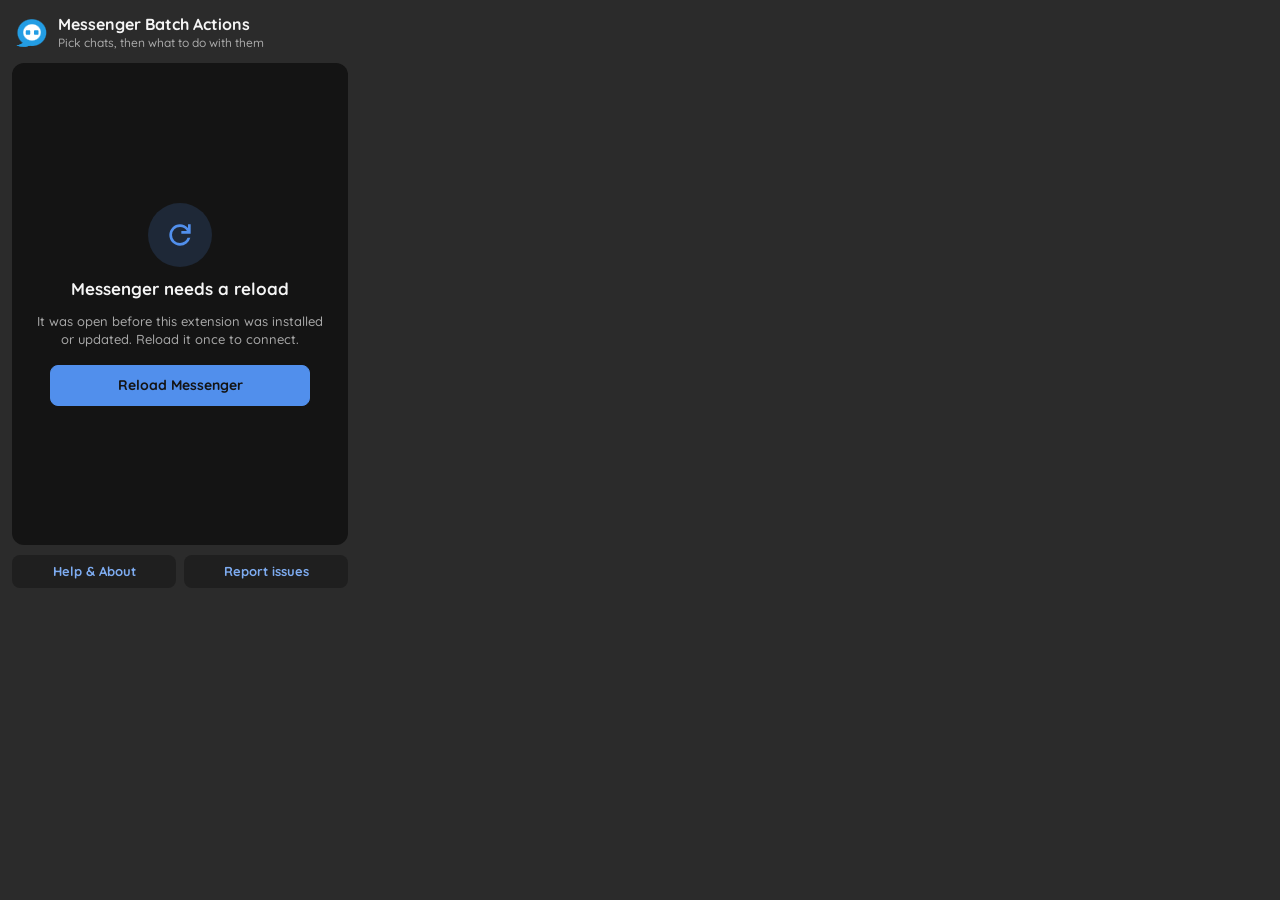
==== commit bbffb8d8: "A screen for every popup state, not just a status line The popup only changed one small line when it" ====
--- a/html/index.html
+++ b/html/index.html
@@ -17,7 +17,14 @@
 				<p>Pick chats, then what to do with them</p>
 			</div>
 		</header>
-		<main>
+		<!-- data-view says which screen shows: the controls ("ready"), or #state-view (see render_view in js/index.js) -->
+		<main data-view="connecting">
+			<section id="state-view" class="state-view" aria-live="polite">
+				<div id="state-icon" class="state-icon"></div>
+				<h2 id="state-title">Connecting to Messenger...</h2>
+				<p id="state-text"></p>
+				<div id="state-buttons" class="state-buttons"></div>
+			</section>
 			<!-- What to do with the selected chats -->
 			<div id="chats-actions" class="chat-actions">
 				<button data-action="mute"><svg xmlns="http://www.w3.org/2000/svg" viewBox="0 -960 960 960" fill="#CCCCCC"><path d="M160-200v-80h80v-280q0-33 8.5-65t25.5-61l60 60q-7 16-10.5 32.5T320-560v280h248L56-792l56-56 736 736-56 56-146-144H160Zm560-154-80-80v-126q0-66-47-113t-113-47q-26 0-50 8t-44 24l-58-58q20-16 43-28t49-18v-28q0-25 17.5-42.5T480-880q25 0 42.5 17.5T540-820v28q80 20 130 84.5T720-560v206Zm-276-50Zm36 324q-33 0-56.5-23.5T400-160h160q0 33-23.5 56.5T480-80Zm33-481Z"/></svg><span>Mute</span></button>
@@ -35,7 +42,7 @@
 			</div>
 			<!-- The list's tools -->
 			<div class="list-bar">
-				<h2 id="chat-source">Loading...</h2>
+				<h2 id="chat-source"></h2>
 				<div id="chats-actions-additional" class="list-tools">
 					<button data-action="select-all" data-tooltip="Select all"><svg xmlns="http://www.w3.org/2000/svg" viewBox="0 -960 960 960" fill="#CCCCCC"><path d="M280-280v-400h400v400H280Zm80-80h240v-240H360v240ZM200-200v80q-33 0-56.5-23.5T120-200h80Zm-80-80v-80h80v80h-80Zm0-160v-80h80v80h-80Zm0-160v-80h80v80h-80Zm80-160h-80q0-33 23.5-56.5T200-840v80Zm80 640v-80h80v80h-80Zm0-640v-80h80v80h-80Zm160 640v-80h80v80h-80Zm0-640v-80h80v80h-80Zm160 640v-80h80v80h-80Zm0-640v-80h80v80h-80Zm160 640v-80h80q0 33-23.5 56.5T760-120Zm0-160v-80h80v80h-80Zm0-160v-80h80v80h-80Zm0-160v-80h80v80h-80Zm0-160v-80q33 0 56.5 23.5T840-760h-80Z"/></svg></button>
 					<button data-action="unselect-all" data-tooltip="Unselect all"><svg xmlns="http://www.w3.org/2000/svg" viewBox="0 -960 960 960" fill="#CCCCCC"><path d="M791-56 567-280H280v-287L56-791l56-57 736 736-57 56ZM360-360h127L360-487v127Zm320-33-80-80v-127H473l-80-80h287v287ZM200-200v80q-33 0-56.5-23.5T120-200h80Zm-80-80v-80h80v80h-80Zm0-160v-80h80v80h-80Zm0-160v-80h80v80h-80Zm160 480v-80h80v80h-80Zm0-640v-80h80v80h-80Zm160 640v-80h80v80h-80Zm0-640v-80h80v80h-80Zm160 640v-80h80v80h-80Zm0-640v-80h80v80h-80Zm160 480v-80h80v80h-80Zm0-160v-80h80v80h-80Zm0-160v-80h80v80h-80Zm0-160v-80q33 0 56.5 23.5T840-760h-80Z"/></svg></button>
--- a/css/index.css
+++ b/css/index.css
@@ -162,6 +162,10 @@
 		color: var(--danger);
 	}
 }
+/* Until a chat is picked */
+.chat-actions.none-selected button {
+	opacity: 0.5;
+}
 .chat-actions.busy button {
 	opacity: 0.35;
 	pointer-events: none;
@@ -205,10 +209,6 @@
 		a {
 			font-size: 13px;
 		}
-	}
-	/* Messages that need room, like "open Messenger", wrap instead */
-	h2.long {
-		white-space: normal;
 	}
 }
 .list-tools {
@@ -239,6 +239,69 @@
 #search-chats:focus {
 	border-color: var(--accent);
 	outline: none;
+}
+
+/* ---------- screens other than the controls: connecting, not on Messenger, needs a reload, no chat list ---------- */
+main:not([data-view="ready"]) > :not(.state-view) {
+	display: none !important;
+}
+main[data-view="ready"] > .state-view {
+	display: none;
+}
+.state-view {
+	display: flex;
+	flex: 1;
+	flex-direction: column;
+	align-items: center;
+	justify-content: center;
+	gap: 10px;
+	padding: 16px 12px;
+	text-align: center;
+	h2 {
+		font-size: 17px;
+		font-weight: 700;
+	}
+	p {
+		max-width: 290px;
+		color: var(--muted);
+		font-size: 13px;
+	}
+	p:empty {
+		display: none;
+	}
+}
+.state-icon {
+	display: grid;
+	place-items: center;
+	border-radius: 50%;
+	background-color: var(--selected-bg);
+	width: 64px;
+	height: 64px;
+	color: var(--accent);
+	svg {
+		width: 32px;
+		height: 32px;
+	}
+}
+.state-buttons {
+	display: flex;
+	flex-direction: column;
+	gap: 8px;
+	margin-top: 6px;
+	width: 100%;
+	max-width: 260px;
+	button {
+		padding: 9px;
+		font-weight: 700;
+	}
+	button.primary {
+		border-color: var(--accent);
+		background-color: var(--accent);
+		color: var(--darkest-bg);
+	}
+	button.primary:hover {
+		background-color: var(--links);
+	}
 }
 
 /* ---------- chat list ---------- */
@@ -300,6 +363,17 @@
 			height: 14px;
 		}
 	}
+}
+.chat-container:focus-visible {
+	outline: 2px solid var(--accent);
+	outline-offset: -2px;
+}
+/* Shown in the list when it has nothing to show */
+.list-note {
+	padding: 24px 8px;
+	color: var(--muted);
+	font-size: 13px;
+	text-align: center;
 }
 .chat-container:hover {
 	background-color: var(--darker-bg);
